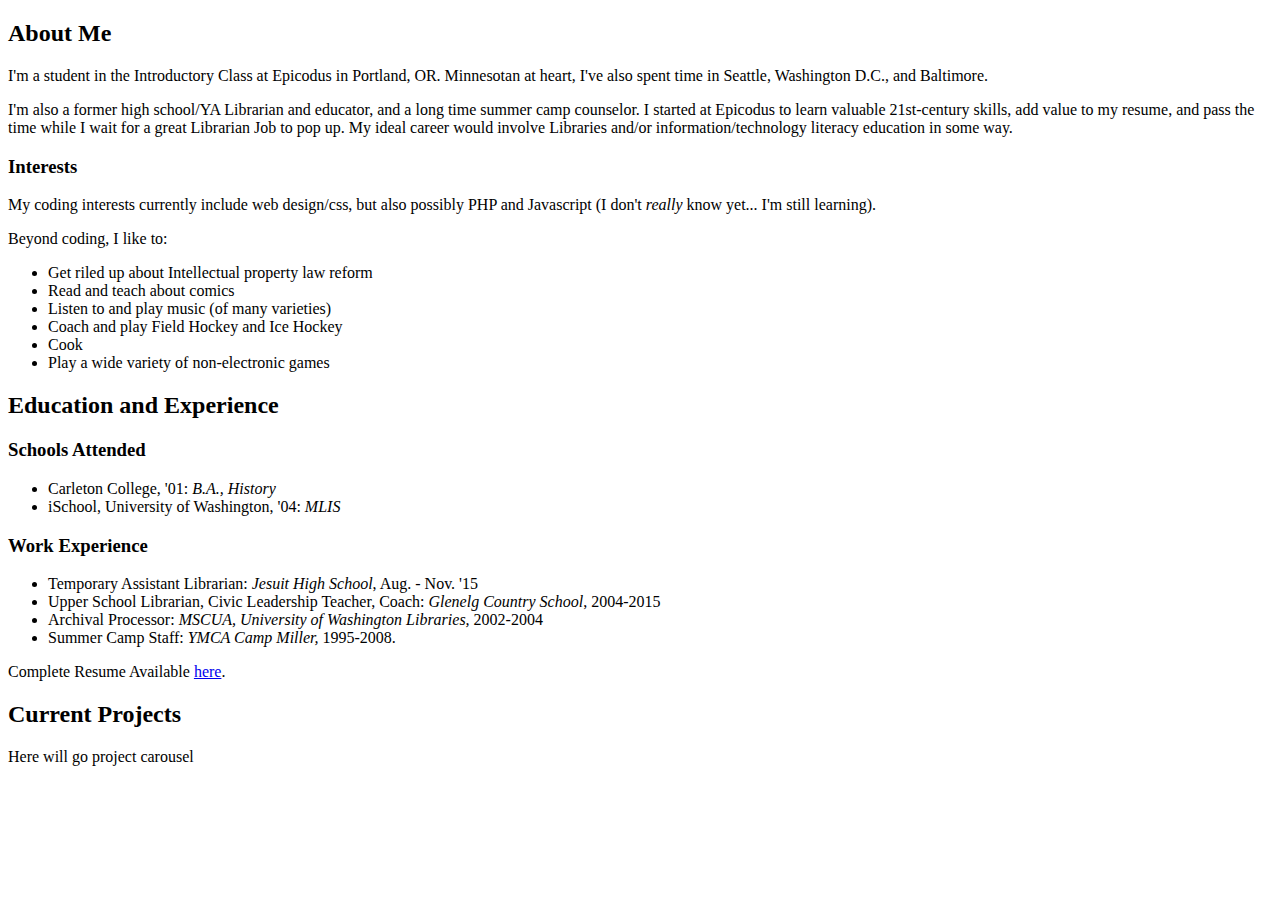
==== index.html @ 93db162f "add content to main page" ====
<!DOCTYPE html>
<html>
  <head>
    <meta charset="utf-8">
    <link rel="stylesheet" href="css/bootstrap.min.css" type="text/css">
    <link rel="stylesheet" href="css/bootstrap-theme.min.css" type="text/css">
    <link rel="stylesheet" href="css/style.css" type="text/css">
    <script src="https://code.jquery.com/jquery-1.11.3.min.js"></script>
    <script src="https://maxcdn.bootstrapcdn.com/bootstrap/3.3.6/js/bootstrap.min.js"></script>


    <title>Nic Netzel's Personal Coding Profile</title>
  </head>

  <body>
<!--About Me-->
    <div class="container">
      <h2>About Me</h2>
      <p>
        I'm a student in the Introductory Class at Epicodus in Portland, OR. Minnesotan at heart, I've also spent time in Seattle, Washington D.C., and Baltimore.</p>
         I'm also a former high school/YA Librarian and educator, and a long time summer camp counselor. I started at Epicodus to learn valuable 21st-century skills, add value to my resume, and pass the time while I wait for a great Librarian Job to pop up. My ideal career would involve Libraries and/or  information/technology literacy education in some way.
      </p>
      <h3>Interests</h3>
      <p>My coding interests currently include web design/css, but also possibly PHP and Javascript (I don't <em>really</em> know yet... I'm still learning). </p>
      <p>Beyond coding, I like to:</p>
      <ul>
        <li>Get riled up about Intellectual property law reform</li>
        <li>Read and teach about comics</li>
        <li>Listen to and play music (of many varieties)</li>
        <li>Coach and play Field Hockey and Ice Hockey</li>
        <li>Cook</li>
        <li>Play a wide variety of non-electronic games</p>
      </ul>
    </div>
<!--END About Me-->
<!--Start Work Experience-->
  <div class="container">
    <h2>Education and Experience</h2>
    <h3>Schools Attended</h3>
    <ul>
      <li>Carleton College, '01: <em>B.A., History</em></li>
      <li>iSchool, University of Washington, '04: <em>MLIS</em></li>
    </ul>

    <h3>Work Experience</h3>
    <ul>
      <li>Temporary Assistant Librarian: <em>Jesuit High School</em>, Aug. - Nov. '15</li>
      <li>Upper School Librarian, Civic Leadership Teacher, Coach: <em>Glenelg Country School</em>, 2004-2015</li>
      <li>Archival Processor: <em>MSCUA, University of Washington Libraries,</em> 2002-2004</li>
      <li>Summer Camp Staff: <em>YMCA Camp Miller,</em> 1995-2008.</li>
    </ul>
    <p>Complete Resume Available <a href="#">here</a>.</p>
  </div>
  <!--end Work Experience-->

  <!--Projects-->
  <div class="container">
    <h2>Current Projects</h2>
    <p>Here will go project carousel</p>
  </div>
  <!--end Projects-->
  
  </body>
</html>
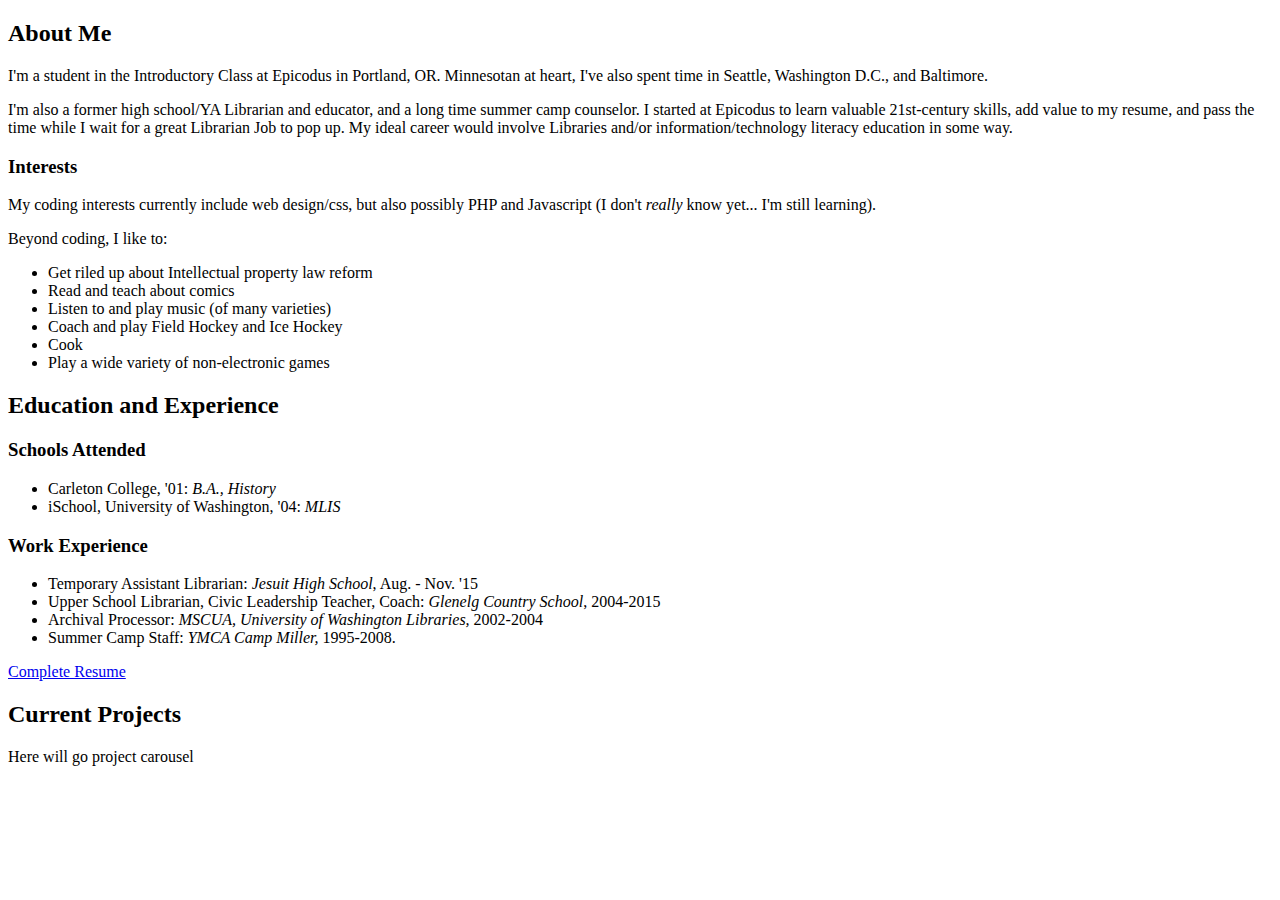
==== commit a70b7553: "add color palette css" ====
--- a/index.html
+++ b/index.html
@@ -4,6 +4,7 @@
     <meta charset="utf-8">
     <link rel="stylesheet" href="css/bootstrap.min.css" type="text/css">
     <link rel="stylesheet" href="css/bootstrap-theme.min.css" type="text/css">
+    <link rel="stylesheet" href="css/color.css" type="text/css">
     <link rel="stylesheet" href="css/style.css" type="text/css">
     <script src="https://code.jquery.com/jquery-1.11.3.min.js"></script>
     <script src="https://maxcdn.bootstrapcdn.com/bootstrap/3.3.6/js/bootstrap.min.js"></script>
@@ -49,7 +50,7 @@
       <li>Archival Processor: <em>MSCUA, University of Washington Libraries,</em> 2002-2004</li>
       <li>Summer Camp Staff: <em>YMCA Camp Miller,</em> 1995-2008.</li>
     </ul>
-    <p>Complete Resume Available <a href="#">here</a>.</p>
+    <a class="btn btn-default" href="#" role="button">Complete Resume</a>
   </div>
   <!--end Work Experience-->
 
@@ -59,6 +60,6 @@
     <p>Here will go project carousel</p>
   </div>
   <!--end Projects-->
-  
+
   </body>
 </html>
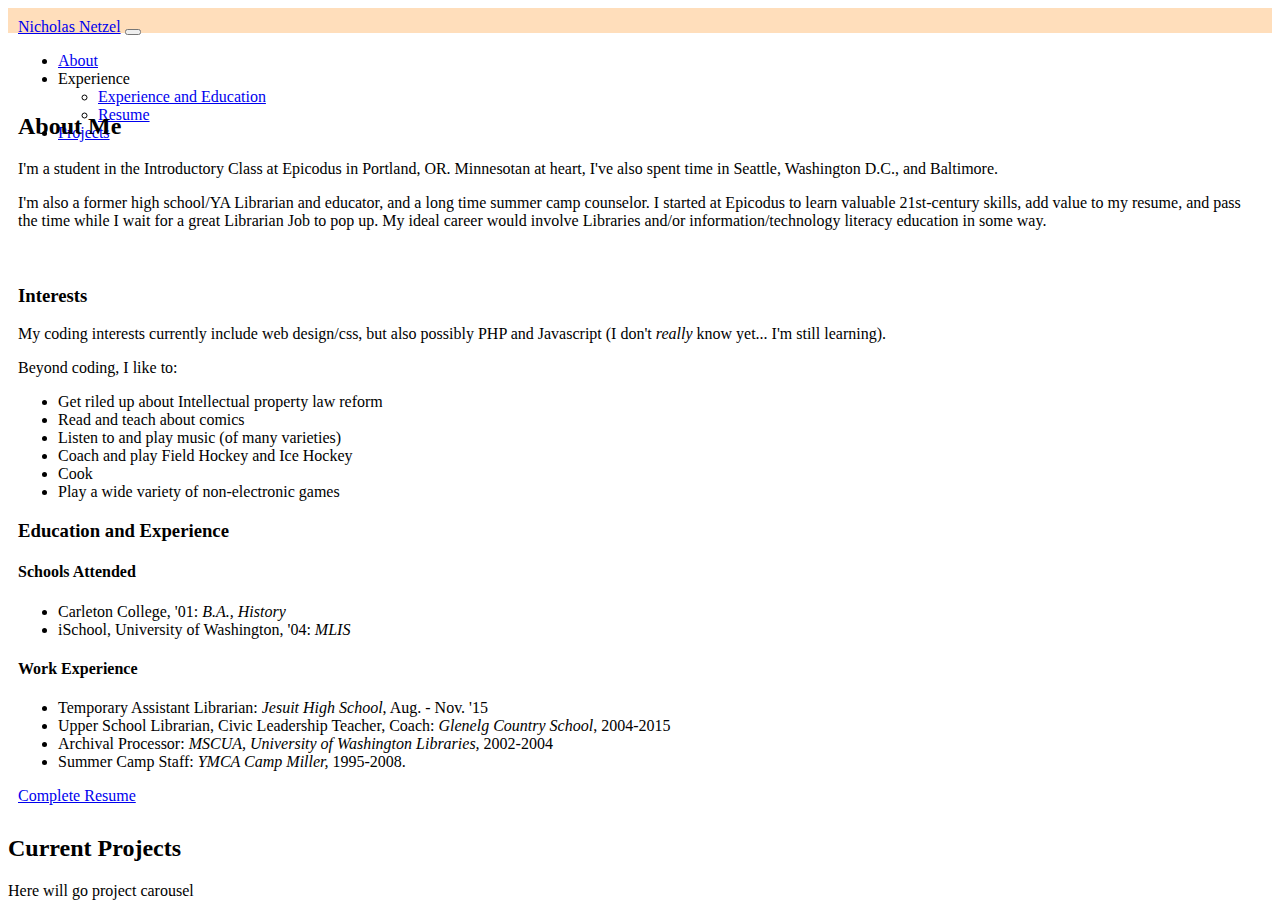
==== commit 6b74fab7: "add navbar wip" ====
--- a/index.html
+++ b/index.html
@@ -13,52 +13,96 @@
     <title>Nic Netzel's Personal Coding Profile</title>
   </head>
 
-  <body>
+  <body class="primary-2">
+
+<!--navbar-->
+    <div class="navbar navbar-custom navbar-fixed-top">
+      <div class="container">
+
+        <a class="navbar-brand text-muted site-title" href="#">Nicholas Netzel</a>
+        <button type="button" class="navbar-toggle" data-toggle="collapse" data-target=".navbar-collapse">
+          <span class="icon-bar"></span>
+          <span class="icon-bar"></span>
+          <span class="icon-bar"></span>
+        </button>
+        <div class="collapse navbar-collapse">
+          <ul class="nav navbar-nav navbar-right">
+            <li><a href="#aboutID">About</a> </li>
+            <li class="dropdown">
+              <a data-toggle="dropdown" data-target="#">Experience <b class="caret"></b></a>
+              <ul class="dropdown-menu">
+                <li><a href="#experienceID">Experience and Education</a> </li>
+                <li><a href="resume.html">Resume</a></li>
+              </ul>
+            <li><a href="#projectsID">Projects</a> </li>
+          </ul>
+        </div>
+      </div>
+    </div>
+
 <!--About Me-->
-    <div class="container">
-      <h2>About Me</h2>
-      <p>
-        I'm a student in the Introductory Class at Epicodus in Portland, OR. Minnesotan at heart, I've also spent time in Seattle, Washington D.C., and Baltimore.</p>
-         I'm also a former high school/YA Librarian and educator, and a long time summer camp counselor. I started at Epicodus to learn valuable 21st-century skills, add value to my resume, and pass the time while I wait for a great Librarian Job to pop up. My ideal career would involve Libraries and/or  information/technology literacy education in some way.
-      </p>
-      <h3>Interests</h3>
-      <p>My coding interests currently include web design/css, but also possibly PHP and Javascript (I don't <em>really</em> know yet... I'm still learning). </p>
-      <p>Beyond coding, I like to:</p>
-      <ul>
-        <li>Get riled up about Intellectual property law reform</li>
-        <li>Read and teach about comics</li>
-        <li>Listen to and play music (of many varieties)</li>
-        <li>Coach and play Field Hockey and Ice Hockey</li>
-        <li>Cook</li>
-        <li>Play a wide variety of non-electronic games</p>
-      </ul>
+  <div class="top-pad">
+    <div class="row">
+      <div class="container">
+        <div class="col-sm-8 col-sm-offset-2 secondary-1-2 rounded">
+          <h2 id="aboutID">About Me</h2>
+          <p>
+            I'm a student in the Introductory Class at Epicodus in Portland, OR. Minnesotan at heart, I've also spent time in Seattle, Washington D.C., and Baltimore.</p>
+          <p>I'm also a former high school/YA Librarian and educator, and a long time summer    camp counselor. I started at Epicodus to learn valuable 21st-century skills, add value to my resume, and pass the time while I wait for a great Librarian Job to pop up. My ideal career would involve Libraries and/or  information/technology literacy education in some way.
+          </p>
+
+        </div>
+      </div>
     </div>
-<!--END About Me-->
-<!--Start Work Experience-->
-  <div class="container">
-    <h2>Education and Experience</h2>
-    <h3>Schools Attended</h3>
-    <ul>
-      <li>Carleton College, '01: <em>B.A., History</em></li>
-      <li>iSchool, University of Washington, '04: <em>MLIS</em></li>
-    </ul>
+      <!--Interests and Experience-->
+    <div class="row">
+      <div class="container secondary-2-2 rounded">
+        <div class="col-sm-6 secondary-1-2 rounded">
+          <h3>Interests</h3>
+          <p>My coding interests currently include web design/css, but also possibly PHP and Javascript (I don't <em>really</em> know yet... I'm still learning). </p>
+          <p>Beyond coding, I like to:</p>
+          <ul>
+            <li>Get riled up about Intellectual property law reform</li>
+            <li>Read and teach about comics</li>
+            <li>Listen to and play music (of many varieties)</li>
+            <li>Coach and play Field Hockey and Ice Hockey</li>
+            <li>Cook</li>
+            <li>Play a wide variety of non-electronic games</p>
+          </ul>
+        </div
 
-    <h3>Work Experience</h3>
-    <ul>
-      <li>Temporary Assistant Librarian: <em>Jesuit High School</em>, Aug. - Nov. '15</li>
-      <li>Upper School Librarian, Civic Leadership Teacher, Coach: <em>Glenelg Country School</em>, 2004-2015</li>
-      <li>Archival Processor: <em>MSCUA, University of Washington Libraries,</em> 2002-2004</li>
-      <li>Summer Camp Staff: <em>YMCA Camp Miller,</em> 1995-2008.</li>
-    </ul>
-    <a class="btn btn-default" href="#" role="button">Complete Resume</a>
+
+      <div class="container secondary-2-2 rounded">
+        <div class="col-sm-6 secondary-1-2 rounded">
+          <h3 id="experienceID">Education and Experience</h3>
+          <h4>Schools Attended</h4>
+          <ul>
+            <li>Carleton College, '01: <em>B.A., History</em></li>
+            <li>iSchool, University of Washington, '04: <em>MLIS</em></li>
+          </ul>
+
+          <h4>Work Experience</h4>
+          <ul>
+            <li>Temporary Assistant Librarian: <em>Jesuit High School</em>, Aug. - Nov. '15</li>
+            <li>Upper School Librarian, Civic Leadership Teacher, Coach: <em>Glenelg Country School</em>, 2004-2015</li>
+            <li>Archival Processor: <em>MSCUA, University of Washington Libraries,</em> 2002-2004</li>
+            <li>Summer Camp Staff: <em>YMCA Camp Miller,</em> 1995-2008.</li>
+          </ul>
+          <a class="btn btn-default" href="#" role="button">Complete Resume</a>
+        <div>
+      </div>
   </div>
+</div>
   <!--end Work Experience-->
 
   <!--Projects-->
-  <div class="container">
-    <h2>Current Projects</h2>
+  <div class="container-fluid secondary-2-0">
+
+    <h2 id="projectsID">Current Projects</h2>
     <p>Here will go project carousel</p>
-  </div>
+
+</div>
+</div>
   <!--end Projects-->
 
   </body>
--- a/css/style.css
+++ b/css/style.css
@@ -0,0 +1,24 @@
+.container{
+  padding: 10px;
+}
+
+.top-pad{
+  padding-top:50px;
+}
+.rounded {
+  border-radius: 10px;
+}
+//** found this navbar height change code online**//
+
+.navbar-nav > li > a, .navbar-brand {p
+  adding-top:5px !important; padding-bottom:5px !important;
+}
+
+.navbar-fixed-top {
+  height: 25px !important;
+}
+
+
+.navbar-custom{
+  background-color: #FFDEBB;
+}
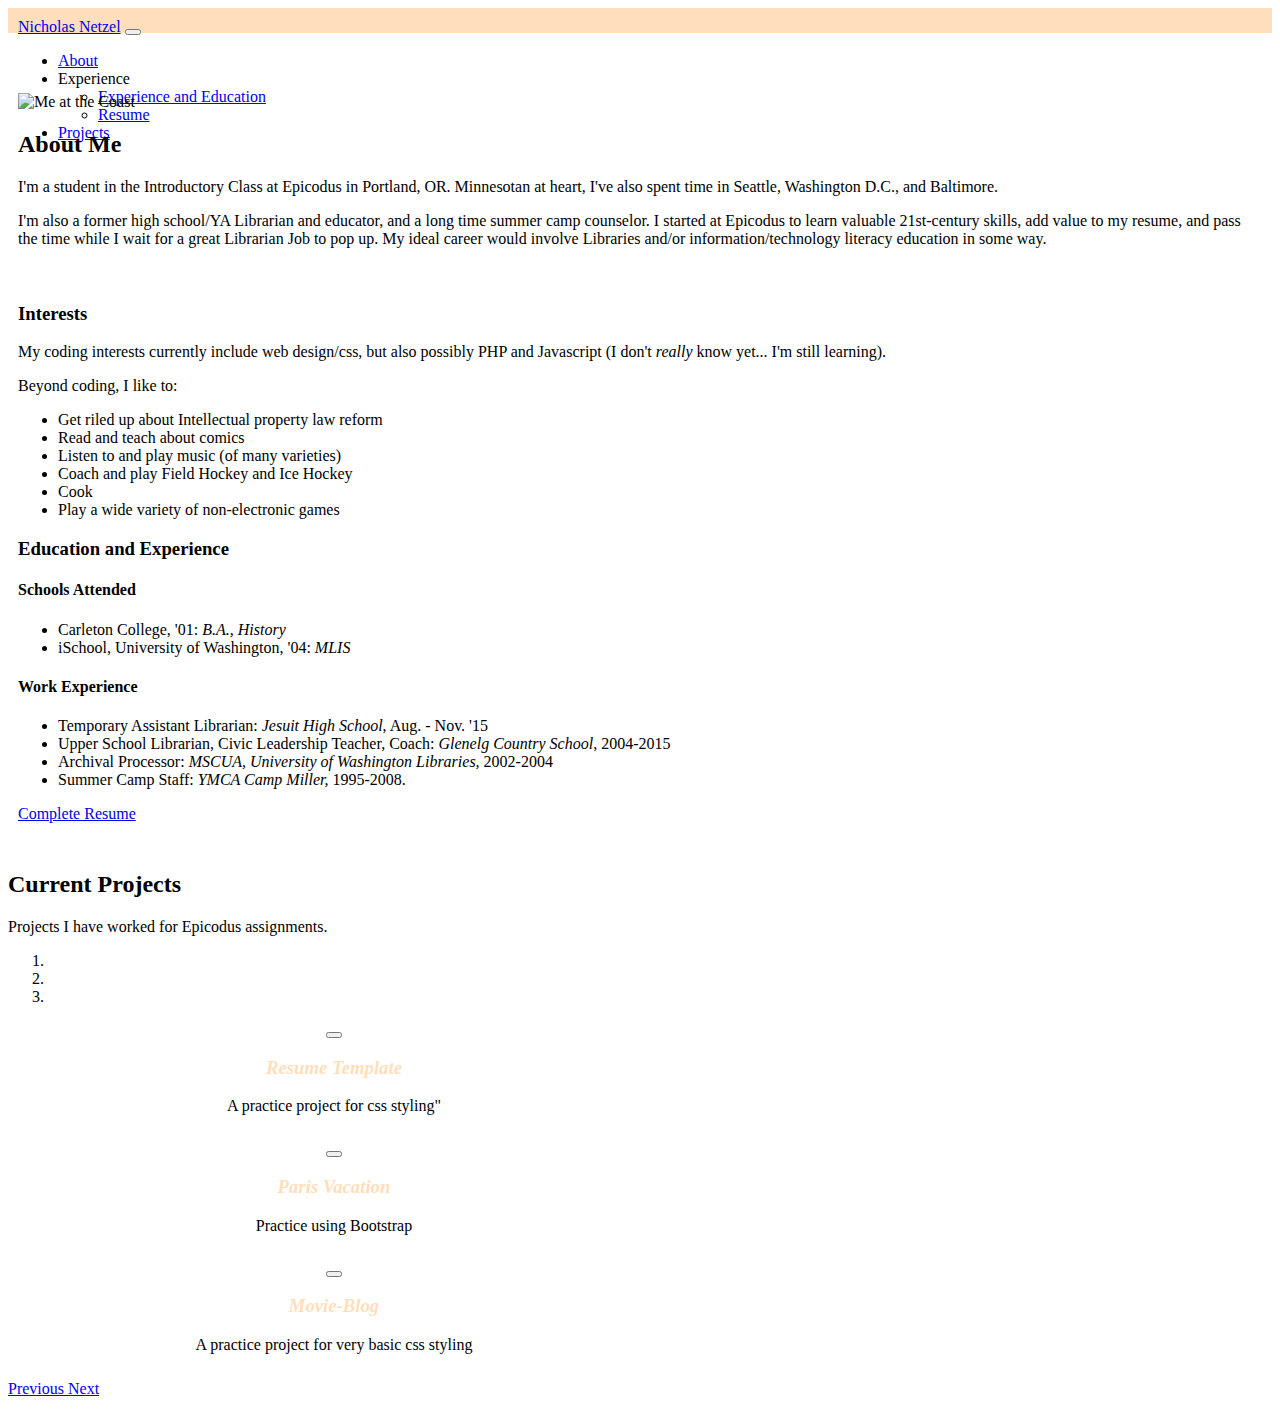
==== commit cee02478: "add carousel" ====
--- a/index.html
+++ b/index.html
@@ -21,9 +21,7 @@
 
         <a class="navbar-brand text-muted site-title" href="#">Nicholas Netzel</a>
         <button type="button" class="navbar-toggle" data-toggle="collapse" data-target=".navbar-collapse">
-          <span class="icon-bar"></span>
-          <span class="icon-bar"></span>
-          <span class="icon-bar"></span>
+          <span class="glyphicon glyphicon-align-justify"></span>
         </button>
         <div class="collapse navbar-collapse">
           <ul class="nav navbar-nav navbar-right">
@@ -44,7 +42,11 @@
   <div class="top-pad">
     <div class="row">
       <div class="container">
-        <div class="col-sm-8 col-sm-offset-2 secondary-1-2 rounded">
+        <div class="col-sm-2 col-sm-offset-1 secondary-1-2 rounded">
+          <img class="img-responsive img-circle" src="images/nic.jpg" alt="Me at the Coast">
+        </div>
+
+        <div class="col-sm-8 secondary-1-2 rounded">
           <h2 id="aboutID">About Me</h2>
           <p>
             I'm a student in the Introductory Class at Epicodus in Portland, OR. Minnesotan at heart, I've also spent time in Seattle, Washington D.C., and Baltimore.</p>
@@ -57,53 +59,111 @@
       <!--Interests and Experience-->
     <div class="row">
       <div class="container secondary-2-2 rounded">
-        <div class="col-sm-6 secondary-1-2 rounded">
-          <h3>Interests</h3>
-          <p>My coding interests currently include web design/css, but also possibly PHP and Javascript (I don't <em>really</em> know yet... I'm still learning). </p>
-          <p>Beyond coding, I like to:</p>
-          <ul>
-            <li>Get riled up about Intellectual property law reform</li>
-            <li>Read and teach about comics</li>
-            <li>Listen to and play music (of many varieties)</li>
-            <li>Coach and play Field Hockey and Ice Hockey</li>
-            <li>Cook</li>
-            <li>Play a wide variety of non-electronic games</p>
-          </ul>
-        </div
+        <div class="col-sm-6 rounded">
+          <div class="col-sm-12 secondary-1-2 rounded">
+            <h3>Interests</h3>
+            <p>My coding interests currently include web design/css, but also possibly PHP and Javascript (I don't <em>really</em> know yet... I'm still learning). </p>
+            <p>Beyond coding, I like to:</p>
+            <ul>
+              <li>Get riled up about Intellectual property law reform</li>
+              <li>Read and teach about comics</li>
+              <li>Listen to and play music (of many varieties)</li>
+              <li>Coach and play Field Hockey and Ice Hockey</li>
+              <li>Cook</li>
+              <li>Play a wide variety of non-electronic games</p>
+            </ul>
+          </div>
+        </div>
 
+        <div class="col-sm-6">
+          <div class="col-sm-12 secondary-1-2 rounded">
+            <h3 id="experienceID">Education and Experience</h3>
+            <h4>Schools Attended</h4>
+            <ul>
+              <li>Carleton College, '01: <em>B.A., History</em></li>
+              <li>iSchool, University of Washington, '04: <em>MLIS</em></li>
+            </ul>
 
-      <div class="container secondary-2-2 rounded">
-        <div class="col-sm-6 secondary-1-2 rounded">
-          <h3 id="experienceID">Education and Experience</h3>
-          <h4>Schools Attended</h4>
-          <ul>
-            <li>Carleton College, '01: <em>B.A., History</em></li>
-            <li>iSchool, University of Washington, '04: <em>MLIS</em></li>
-          </ul>
-
-          <h4>Work Experience</h4>
-          <ul>
-            <li>Temporary Assistant Librarian: <em>Jesuit High School</em>, Aug. - Nov. '15</li>
-            <li>Upper School Librarian, Civic Leadership Teacher, Coach: <em>Glenelg Country School</em>, 2004-2015</li>
-            <li>Archival Processor: <em>MSCUA, University of Washington Libraries,</em> 2002-2004</li>
-            <li>Summer Camp Staff: <em>YMCA Camp Miller,</em> 1995-2008.</li>
-          </ul>
-          <a class="btn btn-default" href="#" role="button">Complete Resume</a>
-        <div>
+            <h4>Work Experience</h4>
+            <ul>
+              <li>Temporary Assistant Librarian: <em>Jesuit High School</em>, Aug. - Nov. '15</li>
+              <li>Upper School Librarian, Civic Leadership Teacher, Coach: <em>Glenelg Country School</em>, 2004-2015</li>
+              <li>Archival Processor: <em>MSCUA, University of Washington Libraries,</em> 2002-2004</li>
+              <li>Summer Camp Staff: <em>YMCA Camp Miller,</em> 1995-2008.</li>
+            </ul>
+            <a class="btn btn-default" href="#" role="button">Complete Resume</a>
+          </div>
       </div>
   </div>
 </div>
-  <!--end Work Experience-->
 
-  <!--Projects-->
+
+<!--Projects-->
+<div= class="container top-pad">
   <div class="container-fluid secondary-2-0">
 
     <h2 id="projectsID">Current Projects</h2>
-    <p>Here will go project carousel</p>
+    <p>Projects I have worked for Epicodus assignments.</p>
 
-</div>
-</div>
-  <!--end Projects-->
 
+<!--projects carousel: borrowed and modified from bootstrap main page-->
+    <div id="projectCarousel" class="carousel slide" data-ride="carousel">
+    <!-- Indicators -->
+    <ol class="carousel-indicators">
+      <li data-target="#projectCarousel" data-slide-to="0" class="active"></li>
+      <li data-target="#projectCarousel" data-slide-to="1"></li>
+      <li data-target="#projectCarousel" data-slide-to="2"></li>
+    </ol>
+
+    <!-- Wrapper for slides -->
+    <div class="carousel-inner" role="listbox">
+      <div class="item active">
+        <div class="carousel-caption">
+        </div>
+        <div class="container small-container primary-3 rounded">
+            <button type="button" class="btn btn-lg">
+              <span class="glyphicon glyphicon-book"></span>
+            </button>
+            <h3>Resume Template</h3>
+            <p>A practice project for css styling"</p>
+        </div>
+      </div>
+
+      <div class="item">
+        <div class="carousel-caption">
+        </div>
+        <div class="container small-container primary-3 rounded">
+          <button type="button" class="btn btn-lg">
+            <span class="glyphicon glyphicon-send"></span>
+          </button>
+          <h3>Paris Vacation</h3>
+          <p>Practice using Bootstrap</p>
+        </div>
+      </div>
+
+      <div class="item">
+        <div class="carousel-caption">
+        </div>
+        <div class="container small-container primary-3 rounded">
+          <button type="button" class="btn btn-lg">
+            <span class="glyphicon glyphicon-camera"></span>
+          </button>
+          <h3>Movie-Blog</h3>
+          <p>A practice project for very basic css styling</p>
+        </div>
+      </div>
+
+    </div>
+    <!-- Controls -->
+      <a class="left carousel-control" href="#projectCarousel" role="button" data-slide="prev">
+        <span class="glyphicon glyphicon-chevron-left" aria-hidden="true"></span>
+        <span class="sr-only">Previous</span>
+      </a>
+      <a class="right carousel-control" href="#projectCarousel" role="button" data-slide="next">
+        <span class="glyphicon glyphicon-chevron-right" aria-hidden="true"></span>
+        <span class="sr-only">Next</span>
+      </a>
+    </div>
+  </div>
   </body>
-</html>
+  </html>
--- a/css/style.css
+++ b/css/style.css
@@ -22,3 +22,24 @@
 .navbar-custom{
   background-color: #FFDEBB;
 }
+
+.small-container{
+  max-width:50%;
+
+}
+.small-container button {
+  display:block;
+  margin-left: auto;
+  margin-right:auto;
+}
+
+.small-container h3 {
+  font-style: italic;
+  text-align: center;
+  font-weight: bold;
+  color: #ffdebb;
+}
+
+.small-container p{
+text-align: center;
+}
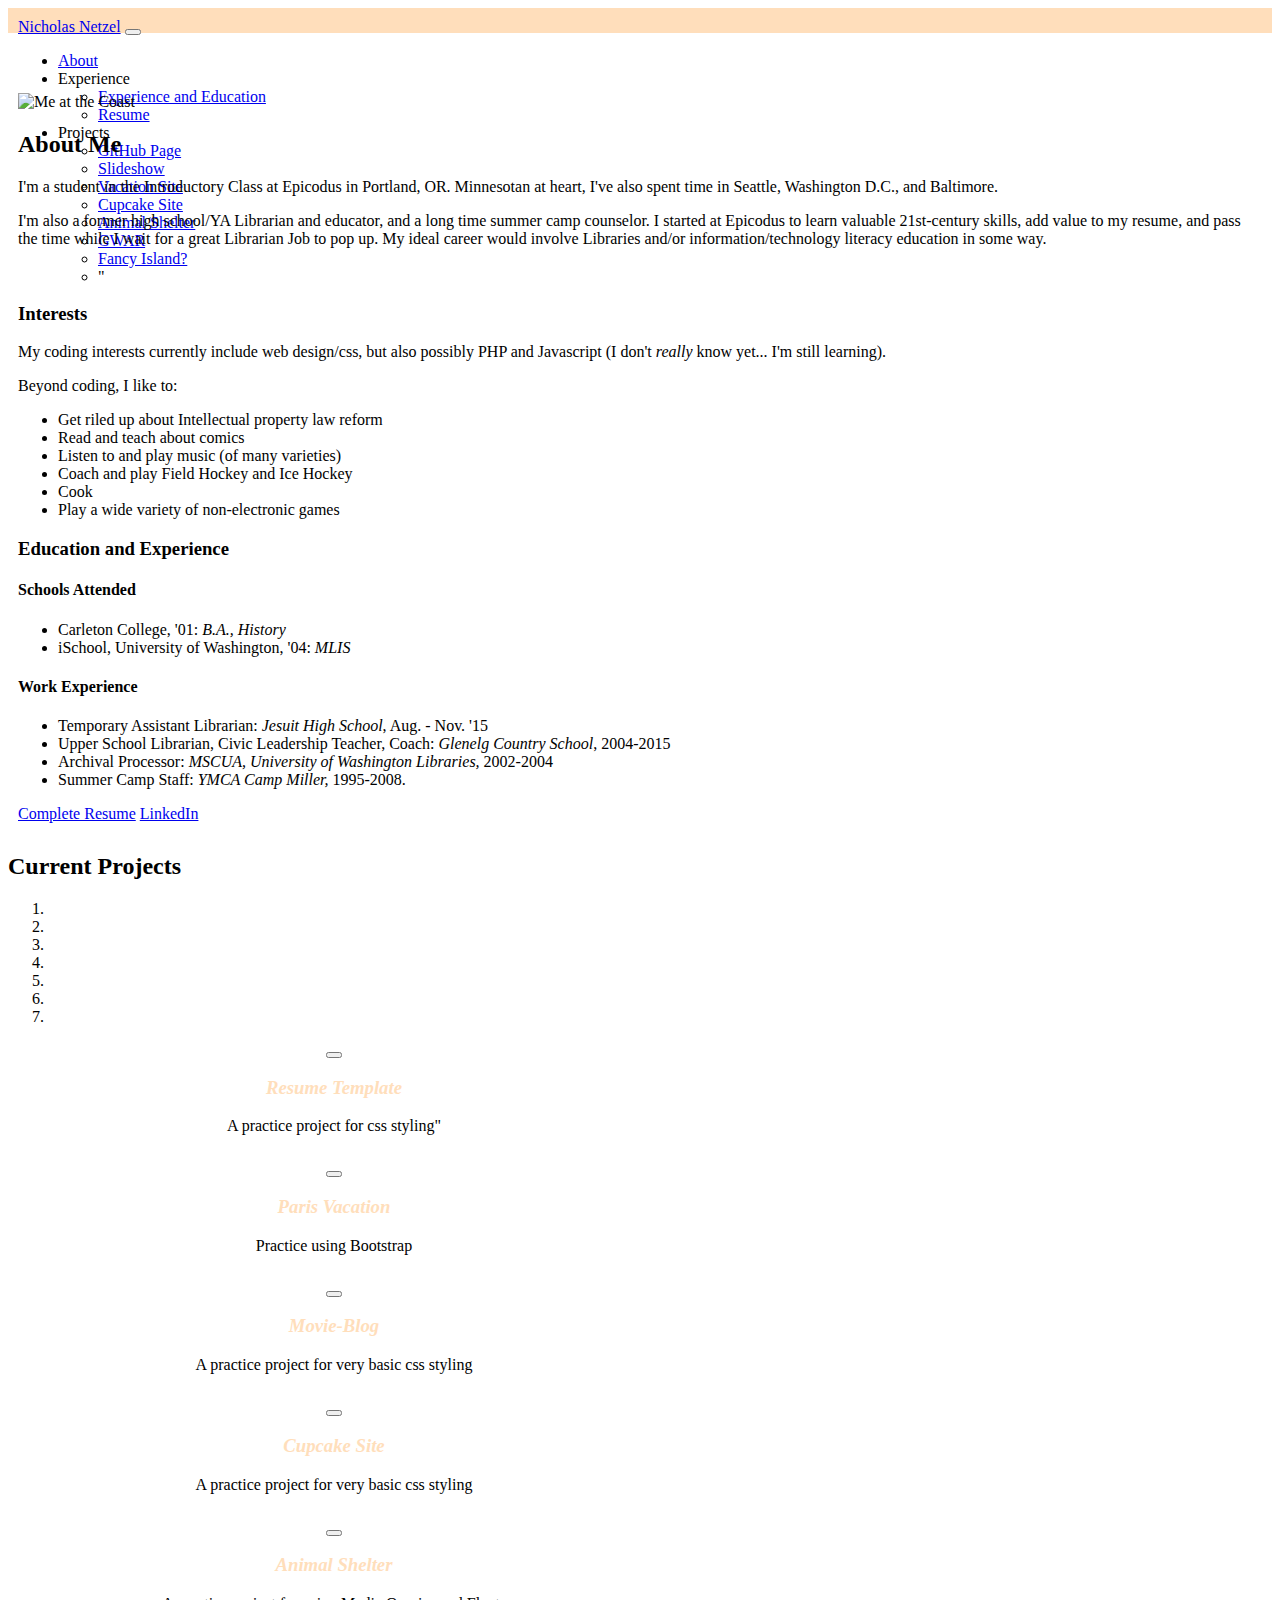
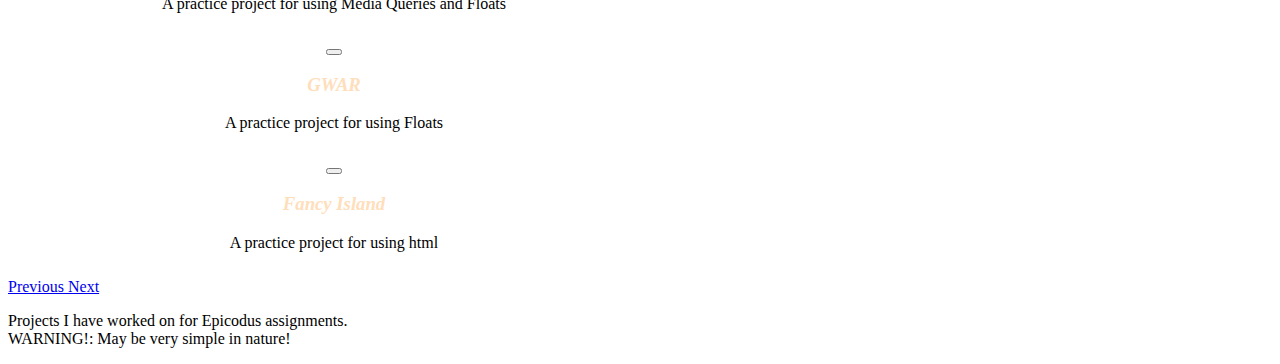
==== commit c85ff92d: "add more projects" ====
--- a/index.html
+++ b/index.html
@@ -32,138 +32,190 @@
                 <li><a href="#experienceID">Experience and Education</a> </li>
                 <li><a href="resume.html">Resume</a></li>
               </ul>
-            <li><a href="#projectsID">Projects</a> </li>
+              <li class="dropdown">
+                <a data-toggle="dropdown" data-target="#">Projects <b class="caret"></b></a>
+                <ul class="dropdown-menu">
+                  <li><a href="http://netzeln.github.io">GitHub Page</a> </li>
+                  <li><a href="#projectsID">Slideshow</a></li>
+                  <li><a href="netzeln.github.io/vacation">Vacation Site</a></li>
+                  <li><a href="http://netzeln.github.io/cupcake_site/">Cupcake Site</a></li>
+                  <li><a href="http://netzeln.github.io/animal-shelter/">Animal Shelter</a></li>
+                  <li><a href="http://netzeln.github.io/GWAR/">GWAR</a></li>
+                  <li><a href="http://netzeln.github.io/Fancy-Island/">Fancy Island?</a><li>"
+
+                </ul>
+
           </ul>
         </div>
       </div>
     </div>
 
 <!--About Me-->
-  <div class="top-pad">
-    <div class="row">
-      <div class="container">
-        <div class="col-sm-2 col-sm-offset-1 secondary-1-2 rounded">
-          <img class="img-responsive img-circle" src="images/nic.jpg" alt="Me at the Coast">
-        </div>
-
-        <div class="col-sm-8 secondary-1-2 rounded">
-          <h2 id="aboutID">About Me</h2>
-          <p>
+    <div class="top-pad">
+      <div class="row">
+        <div class="container">
+          <div class="col-sm-2 col-sm-offset-1 secondary-1-2 rounded">
+            <img class="img-responsive img-circle" src="images/nic.jpg" alt="Me at the Coast">
+          </div>
+
+          <div class="col-sm-8 secondary-1-2 rounded">
+            <h2 id="aboutID">About Me</h2>
+            <p>
             I'm a student in the Introductory Class at Epicodus in Portland, OR. Minnesotan at heart, I've also spent time in Seattle, Washington D.C., and Baltimore.</p>
-          <p>I'm also a former high school/YA Librarian and educator, and a long time summer    camp counselor. I started at Epicodus to learn valuable 21st-century skills, add value to my resume, and pass the time while I wait for a great Librarian Job to pop up. My ideal career would involve Libraries and/or  information/technology literacy education in some way.
-          </p>
-
+            <p>I'm also a former high school/YA Librarian and educator, and a long time summer    camp counselor. I started at Epicodus to learn valuable 21st-century skills, add value to my resume, and pass the time while I wait for a great Librarian Job to pop up. My ideal career would involve Libraries and/or  information/technology literacy education in some way.
+            </p>
+          </div>
+        </div>
+      </div>
+      <!--Interests and Experience-->
+      <div id="interestExperience" class="row">
+        <div class="container secondary-2-2 rounded">
+          <div class="col-sm-6 rounded">
+            <div class="col-sm-12 secondary-1-2 rounded">
+              <h3>Interests</h3>
+              <p>My coding interests currently include web design/css, but also possibly PHP and Javascript (I don't <em>really</em> know yet... I'm still learning). </p>
+              <p>Beyond coding, I like to:</p>
+              <ul>
+                <li>Get riled up about Intellectual property law reform</li>
+                <li>Read and teach about comics</li>
+                <li>Listen to and play music (of many varieties)</li>
+                <li>Coach and play Field Hockey and Ice Hockey</li>
+                <li>Cook</li>
+                <li>Play a wide variety of non-electronic games</p>
+              </ul>
+            </div>
+          </div>
+
+          <div class="col-sm-6">
+            <div class="col-sm-12 secondary-1-2 rounded">
+              <h3 id="experienceID">Education and Experience</h3>
+              <h4>Schools Attended</h4>
+              <ul>
+                <li>Carleton College, '01: <em>B.A., History</em></li>
+                <li>iSchool, University of Washington, '04: <em>MLIS</em></li>
+              </ul>
+
+              <h4>Work Experience</h4>
+              <ul>
+                <li>Temporary Assistant Librarian: <em>Jesuit High School</em>, Aug. - Nov. '15</li>
+                <li>Upper School Librarian, Civic Leadership Teacher, Coach: <em>Glenelg Country School</em>, 2004-2015</li>
+                <li>Archival Processor: <em>MSCUA, University of Washington Libraries,</em> 2002-2004</li>
+                <li>Summer Camp Staff: <em>YMCA Camp Miller,</em> 1995-2008.</li>
+              </ul>
+              <a class="btn btn-default" href="resume.html" role="button">Complete Resume</a>
+              <a class="btn btn-primary" href="https://www.linkedin.com/in/nic-netzel-8b288997">LinkedIn</a>
+            </div>
+          </div>
         </div>
       </div>
     </div>
-      <!--Interests and Experience-->
-    <div class="row">
-      <div class="container secondary-2-2 rounded">
-        <div class="col-sm-6 rounded">
-          <div class="col-sm-12 secondary-1-2 rounded">
-            <h3>Interests</h3>
-            <p>My coding interests currently include web design/css, but also possibly PHP and Javascript (I don't <em>really</em> know yet... I'm still learning). </p>
-            <p>Beyond coding, I like to:</p>
-            <ul>
-              <li>Get riled up about Intellectual property law reform</li>
-              <li>Read and teach about comics</li>
-              <li>Listen to and play music (of many varieties)</li>
-              <li>Coach and play Field Hockey and Ice Hockey</li>
-              <li>Cook</li>
-              <li>Play a wide variety of non-electronic games</p>
-            </ul>
-          </div>
-        </div>
-
-        <div class="col-sm-6">
-          <div class="col-sm-12 secondary-1-2 rounded">
-            <h3 id="experienceID">Education and Experience</h3>
-            <h4>Schools Attended</h4>
-            <ul>
-              <li>Carleton College, '01: <em>B.A., History</em></li>
-              <li>iSchool, University of Washington, '04: <em>MLIS</em></li>
-            </ul>
-
-            <h4>Work Experience</h4>
-            <ul>
-              <li>Temporary Assistant Librarian: <em>Jesuit High School</em>, Aug. - Nov. '15</li>
-              <li>Upper School Librarian, Civic Leadership Teacher, Coach: <em>Glenelg Country School</em>, 2004-2015</li>
-              <li>Archival Processor: <em>MSCUA, University of Washington Libraries,</em> 2002-2004</li>
-              <li>Summer Camp Staff: <em>YMCA Camp Miller,</em> 1995-2008.</li>
-            </ul>
-            <a class="btn btn-default" href="#" role="button">Complete Resume</a>
-          </div>
-      </div>
-  </div>
-</div>
-
 
 <!--Projects-->
-<div= class="container top-pad">
-  <div class="container-fluid secondary-2-0">
-
-    <h2 id="projectsID">Current Projects</h2>
-    <p>Projects I have worked for Epicodus assignments.</p>
-
+
+    <div class="container-fluid secondary-2-0 top-margin special-header">
+        <h2 id="projectsID">Current Projects</h2>
 
 <!--projects carousel: borrowed and modified from bootstrap main page-->
-    <div id="projectCarousel" class="carousel slide" data-ride="carousel">
-    <!-- Indicators -->
-    <ol class="carousel-indicators">
-      <li data-target="#projectCarousel" data-slide-to="0" class="active"></li>
-      <li data-target="#projectCarousel" data-slide-to="1"></li>
-      <li data-target="#projectCarousel" data-slide-to="2"></li>
-    </ol>
+      <div id="projectCarousel" class="carousel slide" data-ride="carousel">
+      <!-- Indicators -->
+      <ol class="carousel-indicators">
+        <li data-target="#projectCarousel" data-slide-to="0" class="active"></li>
+        <li data-target="#projectCarousel" data-slide-to="1"></li>
+        <li data-target="#projectCarousel" data-slide-to="2"></li>
+        <li data-target="#projectCarousel" data-slide-to="3"></li>
+        <li data-target="#projectCarousel" data-slide-to="4"></li>
+        <li data-target="#projectCarousel" data-slide-to="5"></li>
+        <li data-target="#projectCarousel" data-slide-to="6"></li>
+      </ol>
 
     <!-- Wrapper for slides -->
-    <div class="carousel-inner" role="listbox">
-      <div class="item active">
-        <div class="carousel-caption">
-        </div>
-        <div class="container small-container primary-3 rounded">
-            <button type="button" class="btn btn-lg">
-              <span class="glyphicon glyphicon-book"></span>
-            </button>
-            <h3>Resume Template</h3>
-            <p>A practice project for css styling"</p>
-        </div>
-      </div>
-
-      <div class="item">
-        <div class="carousel-caption">
-        </div>
-        <div class="container small-container primary-3 rounded">
-          <button type="button" class="btn btn-lg">
-            <span class="glyphicon glyphicon-send"></span>
-          </button>
-          <h3>Paris Vacation</h3>
-          <p>Practice using Bootstrap</p>
-        </div>
-      </div>
-
-      <div class="item">
-        <div class="carousel-caption">
-        </div>
-        <div class="container small-container primary-3 rounded">
-          <button type="button" class="btn btn-lg">
-            <span class="glyphicon glyphicon-camera"></span>
-          </button>
-          <h3>Movie-Blog</h3>
-          <p>A practice project for very basic css styling</p>
-        </div>
-      </div>
-
-    </div>
+      <div class="carousel-inner" role="listbox">
+        <div class="item active">
+          <div class="container small-container primary-3 rounded">
+              <button type="button" class="btn btn-lg">
+                <a href="http://netzeln.github.io/Resume/"><span class="glyphicon glyphicon-book"></span></a>
+              </button>
+              <h3>Resume Template</h3>
+              <p>A practice project for css styling"</p>
+          </div>
+        </div>
+
+        <div class="item">
+          <div class="carousel-caption">
+          </div>
+          <div class="container small-container primary-3 rounded">
+            <button type="button" class="btn btn-lg">
+              <a href="http://netzeln.github.io/vacation/"><span class="glyphicon glyphicon-send"></span></a>
+            </button>
+            <h3>Paris Vacation</h3>
+            <p>Practice using Bootstrap</p>
+          </div>
+        </div>
+
+        <div class="item">
+          <div class="container small-container primary-3 rounded">
+            <button type="button" class="btn btn-lg">
+              <a href="http://netzeln.github.io/movie-blog/"><span class="glyphicon glyphicon-camera"></span></a>
+            </button>
+            <h3>Movie-Blog</h3>
+            <p>A practice project for very basic css styling</p>
+          </div>
+        </div>
+
+        <div class="item">
+          <div class="container small-container primary-3 rounded">
+            <button type="button" class="btn btn-lg">
+              <a href="http://netzeln.github.io/cupcake_site/"><span class="glyphicon glyphicon-cutlery"></span></a>
+            </button>
+            <h3>Cupcake Site</h3>
+            <p>A practice project for very basic css styling</p>
+          </div>
+        </div>
+
+        <div class="item">
+          <div class="container small-container primary-3 rounded">
+            <button type="button" class="btn btn-lg">
+              <a href="http://netzeln.github.io/animal-shelter/"><span class="glyphicon glyphicon-heart-empty"></span></a>
+            </button>
+            <h3>Animal Shelter</h3>
+            <p>A practice project for using Media Queries and Floats</p>
+          </div>
+        </div>
+
+        <div class="item">
+          <div class="container small-container primary-3 rounded">
+            <button type="button" class="btn btn-lg">
+              <a href="http://netzeln.github.io/GWAR/"><span class="glyphicon glyphicon-pushpin"></span></a>
+            </button>
+            <h3>GWAR</h3>
+            <p>A practice project for using Floats</p>
+          </div>
+        </div>
+
+        <div class="item">
+          <div class="container small-container primary-3 rounded">
+            <button type="button" class="btn btn-lg">
+              <a href="http://netzeln.github.io/Fancy-Island/"><span class="glyphicon glyphicon-flash"></span></a>
+            </button>
+            <h3>Fancy Island</h3>
+            <p>A practice project for using html</p>
+          </div>
+        </div>
+      </div>
+    <!--end slide wrapper-->
+
     <!-- Controls -->
-      <a class="left carousel-control" href="#projectCarousel" role="button" data-slide="prev">
+        <a class="left carousel-control" href="#projectCarousel" role="button" data-slide="prev">
         <span class="glyphicon glyphicon-chevron-left" aria-hidden="true"></span>
         <span class="sr-only">Previous</span>
-      </a>
-      <a class="right carousel-control" href="#projectCarousel" role="button" data-slide="next">
+        </a>
+        <a class="right carousel-control" href="#projectCarousel" role="button" data-slide="next">
         <span class="glyphicon glyphicon-chevron-right" aria-hidden="true"></span>
         <span class="sr-only">Next</span>
-      </a>
+        </a>
+      </div><!--end carousel-->
+        <p>Projects I have worked on for Epicodus assignments.<br>
+        <span class="redmeansdead">WARNING!</span>: May be very simple in nature!</p>
     </div>
-  </div>
   </body>
-  </html>
+</html>
